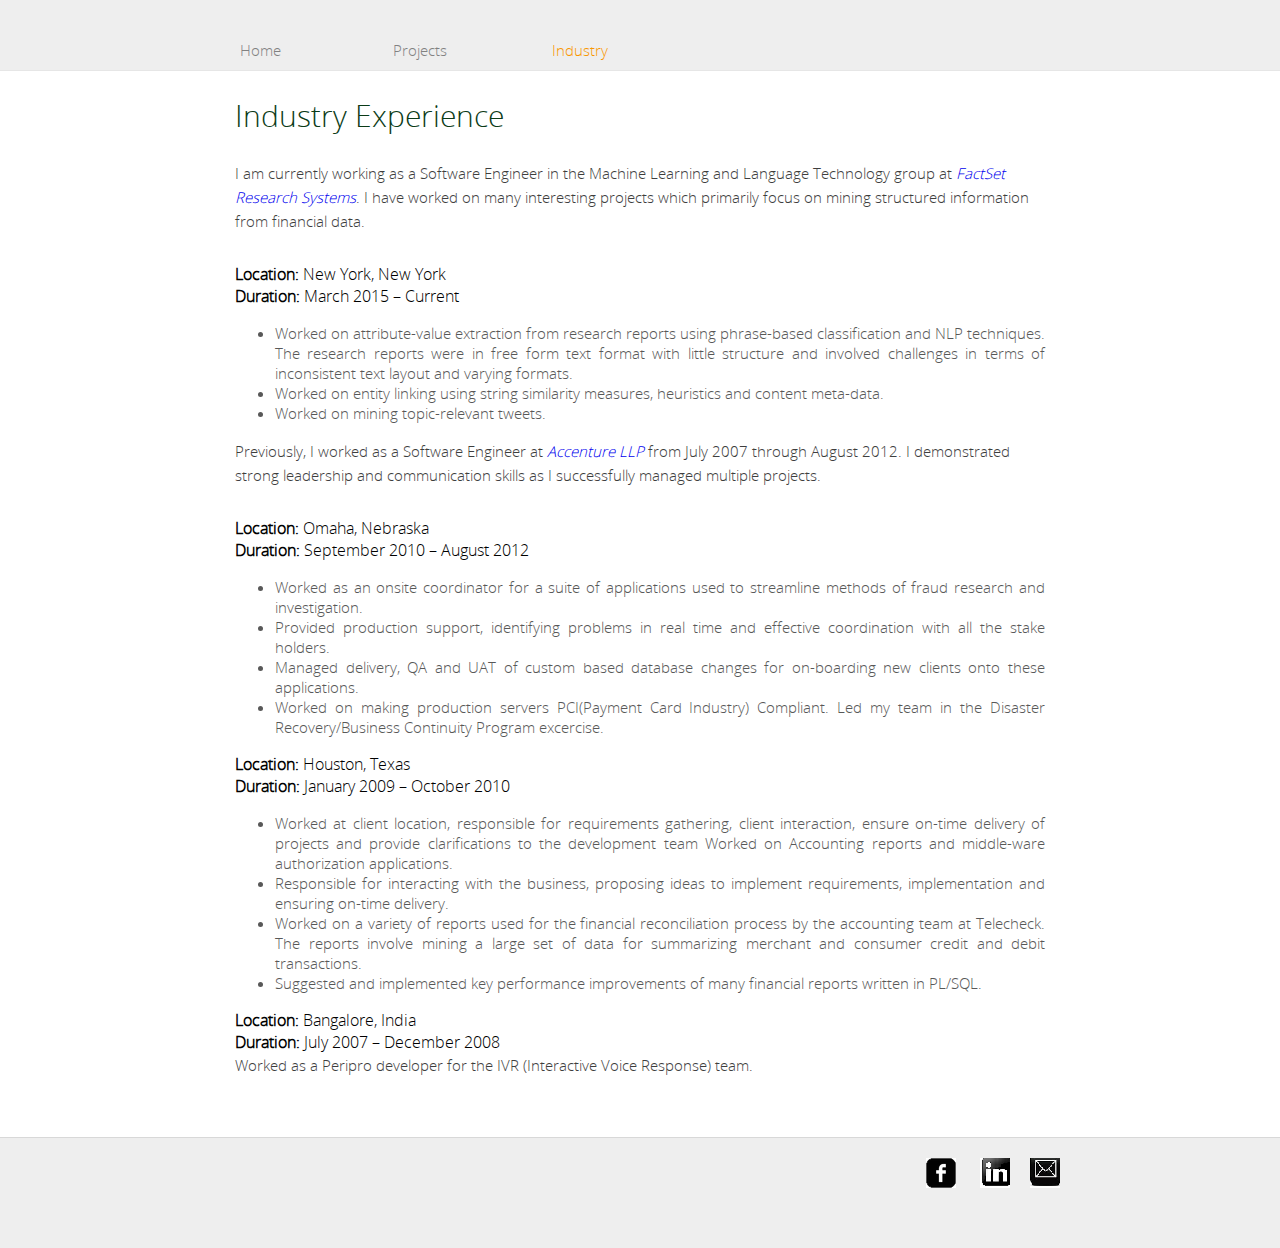
==== industry.html @ 5ee22caa "updates" ====
<!DOCTYPE HTML>
<!-- Website template by freewebsitetemplates.com -->
<html>
<head>
<meta charset="UTF-8">
<title>Revathy Krishnamurthy - Industry Experience</title>
<link rel="stylesheet" href="css/style.css" type="text/css">
</head>
<body>
	<div id="header">
		<div>
			<ul id="navigation">
				<li><a href="index.html">Home</a></li>
				<li><a href="projects.html">Projects</a></li>
				<li class="active"><a href="industry.html">Industry</a></li>
			</ul>
		</div>
	</div>
	<div id="contents">
		<div class="features">
		<h1>Industry Experience</h1>
			<p> 
				I am currently working as a Software Engineer in the Machine Learning and Language Technology group at <a href="http://www.factset.com/">FactSet Research Systems</a>.
				I have worked on many interesting projects which primarily focus on mining structured information from financial data. 
			</p>
			<b>Location:</b> New York, New York <br> <b>Duration: </b> March 2015 – Current <br>
			<ul>
			<li> Worked on attribute-value extraction from research reports using phrase-based classification and NLP techniques. The research reports were in free form text 
			format with little structure and involved challenges in terms of inconsistent text layout and varying formats. 
			<li> Worked on entity linking using string similarity measures, heuristics and content meta-data.
			<li> Worked on mining topic-relevant tweets. 			
			</ul>
			
			<p>
				Previously, I worked as a Software Engineer at <a href="http://www.accenture.com/in-en/Pages/index.aspx">Accenture LLP</a>
				from July 2007 through August 2012. I demonstrated strong leadership and communication skills as I successfully managed	multiple projects.
			</p>
			<!--<h2>Client: First Data</h2>-->
			<b>Location:</b> Omaha, Nebraska<br> <b>Duration:</b> September
			2010 – August 2012<br>
			<ul>
				<li>Worked as an onsite coordinator for a suite of applications used to streamline methods of fraud 					research and investigation.
				<li>Provided production support, identifying problems in real time and effective coordination with all the 					stake holders.
				<li>Managed delivery, QA and UAT of custom based database changes for on-boarding new clients onto these 					applications.
				<li>Worked on making production servers PCI(Payment Card Industry) Compliant. Led my team in the Disaster Recovery/Business Continuity Program excercise.				
			</ul>

			<b>Location:</b> Houston, Texas<br> <b>Duration:</b> January
			2009 – October 2010<br> 
			<ul>
				<li>Worked at client location, responsible for requirements gathering, client interaction, ensure on-time 					delivery of projects and provide clarifications to the development team Worked on Accounting reports and 					middle-ware authorization applications.
				<li>Responsible for interacting with the business, proposing ideas to implement requirements, 					implementation and ensuring on-time delivery.
				<li>Worked on a variety of reports used for the financial reconciliation process by the accounting team at 					Telecheck. The reports involve mining a large set of data for summarizing merchant and consumer credit and 					debit transactions.
				<li>Suggested and implemented key performance improvements of many financial reports written in PL/SQL.
			</ul>


			<!--<h2>Client: AT&T</h2>-->
			<b>Location:</b> Bangalore, India <br> <b>Duration:</b> July 2007 – December 2008<br>
			<p>Worked as a Peripro developer for the IVR (Interactive Voice Response) team.</p>
		</div>
	</div>
	<div id="footer">
		<div class="clearfix">			
			<div id="connect">
				<a href="https://www.facebook.com/revathy.krishnamurthy.9"
					target="_blank" class="facebook"></a> <a
					href="http://www.linkedin.com/pub/revathy-krishnamurthy/54/2b/a67/"
					target="_blank" class="linkedin"></a><a
					href="mailto:k(dot)revathy17(at)gmail(dot)com" target="_blank"
					class="mail"></a>

			</div>
		</div>
	</div>
</body>
</html>
---- css/style.css ----
/* Website template by freewebsitetemplates.com */
@font-face {
	font-family: 'OpenSans';
	src: url('../fonts/OpenSans-Light-webfont.eot');
	src: local('☺'), url('../fonts/OpenSans-Light-webfont.woff') format('woff'), url('../fonts/OpenSans-Light-webfont.ttf') format('truetype'), url('../fonts/OpenSans-Light.svg') format('svg');*/
	font-weight: normal;
	font-style: normal;
}
@font-face {
	font-family: 'Play';
	src: url('../fonts/Play-Regular.eot');
	src: local('☺'), url('../fonts/Play-Regular.woff') format('woff'), url('../fonts/Play-Regular.ttf') format('truetype'), url('../fonts/Play-Regular.svg') format('svg');
	font-weight: normal;
	font-style: normal;
}
body {
	background-color: #fff;
	font-family: 'OpenSans';	
	margin: 0;
}
img {
	border: 0;
}
.clearfix:after, #contents:after {
	clear:both;
	content:"";
	display:block;
	height:1%;
	line-height:0;
	visibility:hidden;
}
.btn {
	background: url(../images/bg-button.png) no-repeat;
	background-position: 0 -70px;
	color: #fff;
	display: inline-block;
	font: 24px/60px 'OpenSans';
	height: 60px;
	width: 230px;
	text-align: center;
	text-decoration: none;
	text-transform: uppercase;
}
.btn:hover {
	background-position: 0 0;
}
/*------------------------------ HEADER ------------------------------*/
#header {
	background-color: #eee;
	border-bottom: 1px solid #e6e6e6;
	/*padding: 3px 0;*/
}
#header > div, #footer > div {
	width: 920px;
	height: 70px;
	margin: 0 auto;
	padding: 0 20px;
}

/** Logo **/
#header .logo {
	float: left;
	margin-right: 20px;
}
#header .logo a {
	background: url(../images/logo.png) no-repeat center top;
	color: #000;
	display: block;
	font: 15px/30px 'Play';
	height: 20px;
	width: 76px;
	padding-top: 68px;
	text-decoration: none;
	text-transform: uppercase;
}
/** Navigation **/
#navigation {
	display: inline-block;
	list-style: none;
	line-height: 100px;
	margin: 0;
	padding: 0;
}
#navigation ul {
	display: inline-block;
	list-style: none;
	margin: 0;
	padding: 0;
}
#navigation li {
	float: left;
	width: 160px;
	text-align: center;
}
#navigation li a {
	color: #818181;
	font-size: 15px;
	line-height: 30px;
	text-decoration: none;
}
#navigation li a:hover {
	color: #000;
}
#navigation li.active a {
	color: #f99600;
}
#adbox {
	background: url(../images/bg-adbox.jpg) repeat-x left top;
	height: 380px;
	padding: 60px 0;
}
#adbox > div {
	width: 800px;
	margin: 0 auto;
	padding: 0 80px;
}
#adbox > div img {
	float: right;
	margin-left: 60px;
}
#adbox h1, #adbox h2 {
	color: #2c2c2c;
	font-size: 60px;
	line-height: 60px;
	margin: 0;
	text-transform: uppercase;
}
#adbox h2 {
	font-size: 30px;
	line-height: 36px;
	text-transform: none;
}
#adbox p {
	font-size: 16px;
	line-height: 24px;
	margin: 0;
}
#adbox p span {
	display: block;
	font-size: 12px;
	width: 360px;
	padding: 24px 0;
	text-align: center;
}
#adbox p span b {
	font-weight: normal;
	display: block;
	width: 256px;
}
/*------------------------------ CONTENTS ------------------------------*/
#contents {
	width: 880px;
	margin: 0 auto;
	padding: 30px;
}
h1 {
	/*color: #3e3e3e;*/
	color: #0B3B17;
	font-size: 30px;
	font-weight: normal;
	line-height: 30px;
	margin: 0 0 30px;
}
h2 {
	/*color: #2c2c2c;*/
	color: #170B3B;
	font-size: 20px;
	font-weight: normal;
	line-height: 24px;
	margin: 0 0 12px;
}
p {
	/*color: #585858;*/
	color: #3e3e3e;
	font-size: 15px;
	line-height: 24px;
	margin: 0 0 30px;
}
p a {
	font-style:italic;
	text-decoration:none;
}
li {
	color: #585858;
	font-size: 15px;
	text-align: justify;
}
#tagline h1 {
	margin-left: 20px;
}
#tagline > div {
	float: left;
	width: 400px;
	margin: 0 20px;
}
#contents .features {
	width: 810px;
	margin: 0 auto;
}
.features > div {
	display: inline-block;
	margin: 0 0 30px;
}
.features > div img {
	float: left;
	margin-right: 20px;
	margin-top: 36px;
}
.date {
	float: left;
	height: 78px;
	width: 70px;
	margin-right: 20px;
	border: 1px solid #d5d5d5;
	text-align: center;
}
.date p {
	margin: 12px 0 0;
}
.date p span {
	display: block;
	font-size: 30px;
	margin-bottom: 6px;
}
.author {
	color: #585858;
	display: block;
	font-size: 12px;
}
.more {
	background-color: #727272;
	color: #fff;
	display: inline-block;
	font-size: 14px;
	line-height: 30px;
	width: 100px;
	text-align: center;
	text-decoration: none;
}
.more:hover, .message input[type='submit']:hover {
	background-color: #f99600;
	color: #000;
}
/** main **/
.main {
	float: left;
	background: url(../images/divider.png) repeat-y right top;
	min-height: 100px;
	width: 620px;
	padding-right: 24px;
}
.main h1, .sidebar h1 {
	margin: 0 0 12px;
	position: relative;
	top: -18px;
}
.main h2 span {
	display: block;
	font-size: 12px;
}
/** sidebar **/
.sidebar {
	float: left;
	min-height: 848px;
	width: 216px;
	margin-left: 20px;
}
.sidebar ul, .news {
	list-style: none;
	margin: 0;
	padding: 0;
}
.news li {
	border-top: 1px solid #d5d5d5;
	padding: 24px 30px 0 100px;
	position: relative;
}
.news li .date {
	float: none;
	position: absolute;
	left: 0;
	top: 30px;
}
.news li > p span, .post > span {
	display: block;
	text-align: right;
}
.posts {
	border-top: 1px solid #d5d5d5;
}
.posts li {
	border-bottom: 1px solid #d5d5d5;
	padding: 24px 10px 0;
}
.posts li p {
	font-size: 14px;
}
.posts li .title {
	font-size: 16px;
	font-weight: normal;
	margin: 0 0 12px;
}
.posts li .title a {
	color: #2c2c2c;
	font-size: 16px;
	text-decoration: none;
}
.post {
	width: 785px;
	margin: 0 auto;
}
.post h1 {
	padding-top: 12px;
}
#about {
	width: 740px;
	margin: 0 auto;
}
#about h1, .section h1 {
	border-bottom: 1px solid #e0e0e0;
	padding-bottom: 12px;
}
.section {
	float: left;
	width: 390px;
	margin-right: 50px;
}
.section h1 {
	margin-bottom: 18px;
}
.message input[type='text'], .message textarea {
	color: #aeaeae;
	font-size: 13px;
	height: 33px;
	line-height: 33px;
	width: 380px;
	border: 1px solid #d5d5d5;
	margin: 0 0 6px;
	padding: 0 4px;
}
.message textarea {
	height: 175px;
	overflow: auto;
	resize: none;
}
.message input[type='submit'] {
	float: right;
	background-color: #818181;
	color: #d5d5d5;
	cursor: pointer;
	font: 13px/30px Arial, Helvetica, sans-serif;
	height: 30px;
	border: 0;
	margin: 0;
	padding: 0 10px;
}
.contact {
	background-color: #f8f8f8;
	width: 270px;
	padding: 124px 60px;
	text-align: center;
}
.contact p span {
	color: #2c2c2c;
	display: block;
	font-size: 30px;
	line-height: 36px;
	padding: 18px 0;
}
/*------------------------------ FOOTER ------------------------------*/
#footer {
	background-color: #eee;
	border-top: 1px solid #d8d8d8;
	padding: 20px 0;
}
#footer p {
	font-size: 12px;
	line-height: 30px;
	padding-left: 10px;
}
#connect {
	float: right;
	display: inline-block;
	margin-right: 30px;
}
#connect a {
	background: url(../images/icons.png) no-repeat;
	display: inline-block;
	height: 30px;
	width: 30px;
	margin: 0 10px;
}
#connect a.googleplus {
	background-position: 0 -40px;
}
#connect a.linkedin {
	background-position: 0 -80px;
}
#connect a.mail {
	background-position: 0 -120px;
}
#connect a.facebook:hover {
	background-position: -40px 0;
}
#connect a.googleplus:hover {
	background-position: -40px -40px;
}
#connect a.linkedin:hover {
	background-position: -40px -80px;
}
#connect a.mail:hover {
	background-position: -40px -120px;
}
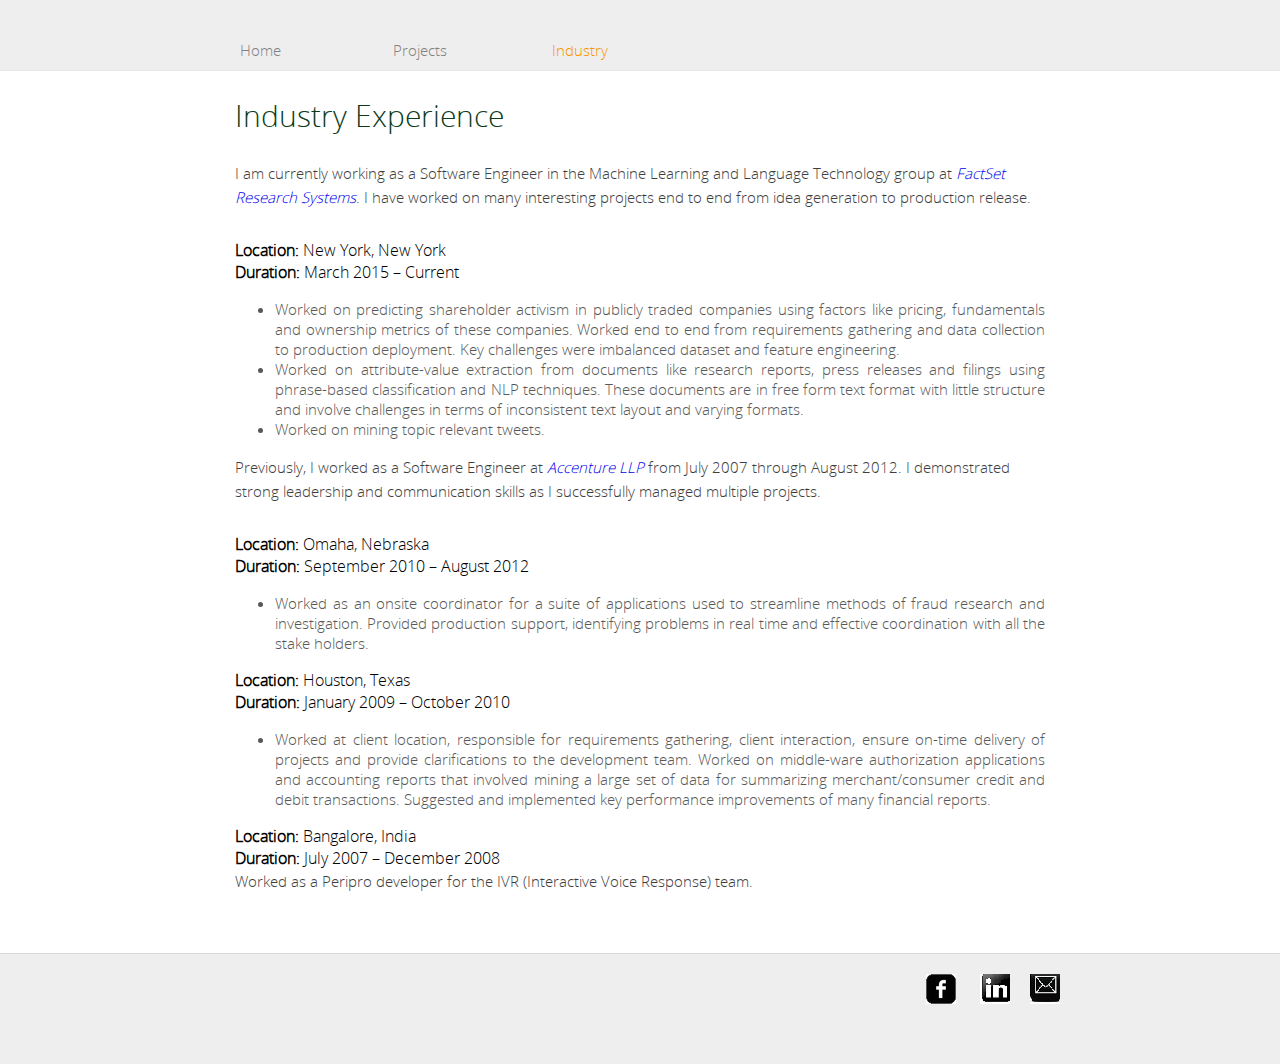
==== commit 82241770: "factset update" ====
--- a/industry.html
+++ b/industry.html
@@ -1,4 +1,4 @@
-<!DOCTYPE HTML>
+	<!DOCTYPE HTML>
 <!-- Website template by freewebsitetemplates.com -->
 <html>
 <head>
@@ -20,15 +20,13 @@
 		<div class="features">
 		<h1>Industry Experience</h1>
 			<p> 
-				I am currently working as a Software Engineer in the Machine Learning and Language Technology group at <a href="http://www.factset.com/">FactSet Research Systems</a>.
-				I have worked on many interesting projects which primarily focus on mining structured information from financial data. 
+				I am currently working as a Software Engineer in the Machine Learning and Language Technology group at <a href="http://www.factset.com/">FactSet Research Systems</a>. I have worked on many interesting projects end to end from idea generation to production release.
 			</p>
 			<b>Location:</b> New York, New York <br> <b>Duration: </b> March 2015 – Current <br>
 			<ul>
-			<li> Worked on attribute-value extraction from research reports using phrase-based classification and NLP techniques. The research reports were in free form text 
-			format with little structure and involved challenges in terms of inconsistent text layout and varying formats. 
-			<li> Worked on entity linking using string similarity measures, heuristics and content meta-data.
-			<li> Worked on mining topic-relevant tweets. 			
+			<li> Worked on predicting shareholder activism in publicly traded companies using factors like pricing, fundamentals and ownership metrics of these companies. Worked end to end from requirements gathering and data collection to production deployment. Key challenges were imbalanced dataset and feature engineering.
+			<li> Worked on attribute-value extraction from documents like research reports, press releases and filings using phrase-based classification and NLP techniques. These documents are in free form text format with little structure and involve challenges in terms of inconsistent text layout and varying formats. 
+			<li> Worked on mining topic relevant tweets.
 			</ul>
 			
 			<p>
@@ -39,19 +37,13 @@
 			<b>Location:</b> Omaha, Nebraska<br> <b>Duration:</b> September
 			2010 – August 2012<br>
 			<ul>
-				<li>Worked as an onsite coordinator for a suite of applications used to streamline methods of fraud 					research and investigation.
-				<li>Provided production support, identifying problems in real time and effective coordination with all the 					stake holders.
-				<li>Managed delivery, QA and UAT of custom based database changes for on-boarding new clients onto these 					applications.
-				<li>Worked on making production servers PCI(Payment Card Industry) Compliant. Led my team in the Disaster Recovery/Business Continuity Program excercise.				
+				<li>Worked as an onsite coordinator for a suite of applications used to streamline methods of fraud research and investigation. Provided production support, identifying problems in real time and effective coordination with all the stake holders.						
 			</ul>
 
 			<b>Location:</b> Houston, Texas<br> <b>Duration:</b> January
 			2009 – October 2010<br> 
 			<ul>
-				<li>Worked at client location, responsible for requirements gathering, client interaction, ensure on-time 					delivery of projects and provide clarifications to the development team Worked on Accounting reports and 					middle-ware authorization applications.
-				<li>Responsible for interacting with the business, proposing ideas to implement requirements, 					implementation and ensuring on-time delivery.
-				<li>Worked on a variety of reports used for the financial reconciliation process by the accounting team at 					Telecheck. The reports involve mining a large set of data for summarizing merchant and consumer credit and 					debit transactions.
-				<li>Suggested and implemented key performance improvements of many financial reports written in PL/SQL.
+				<li>Worked at client location, responsible for requirements gathering, client interaction, ensure on-time 					delivery of projects and provide clarifications to the development team. Worked on middle-ware authorization applications and accounting reports that involved mining a large set of data for summarizing merchant/consumer credit and debit transactions. Suggested and implemented key performance improvements of many financial reports.
 			</ul>
 
 
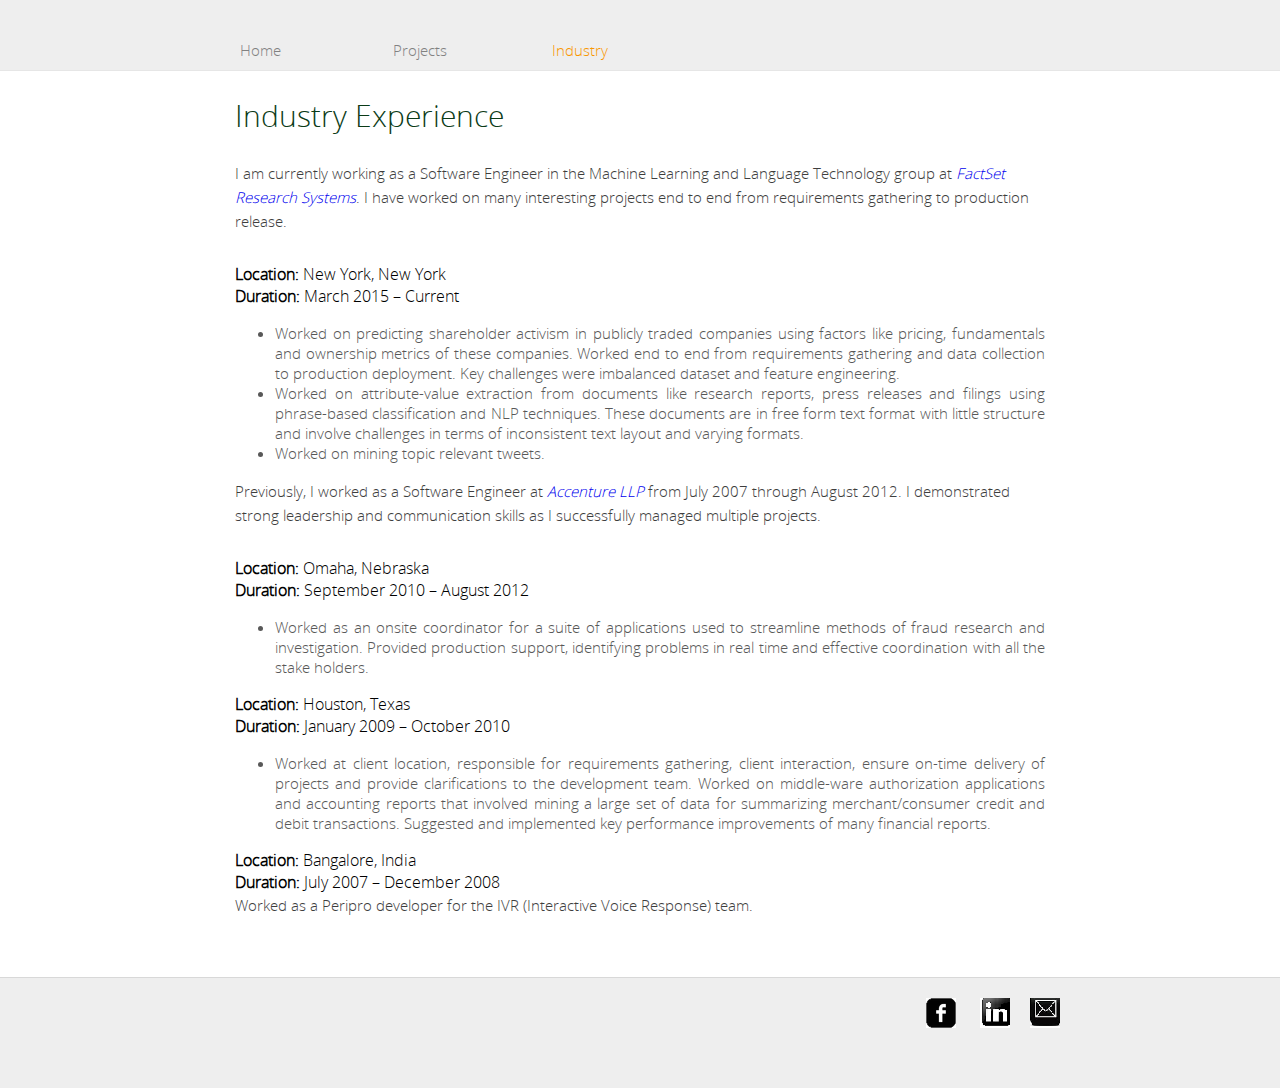
==== commit 23715cbe: "updated exp" ====
--- a/industry.html
+++ b/industry.html
@@ -20,7 +20,7 @@
 		<div class="features">
 		<h1>Industry Experience</h1>
 			<p> 
-				I am currently working as a Software Engineer in the Machine Learning and Language Technology group at <a href="http://www.factset.com/">FactSet Research Systems</a>. I have worked on many interesting projects end to end from idea generation to production release.
+				I am currently working as a Software Engineer in the Machine Learning and Language Technology group at <a href="http://www.factset.com/">FactSet Research Systems</a>. I have worked on many interesting projects end to end from requirements gathering to production release.
 			</p>
 			<b>Location:</b> New York, New York <br> <b>Duration: </b> March 2015 – Current <br>
 			<ul>
